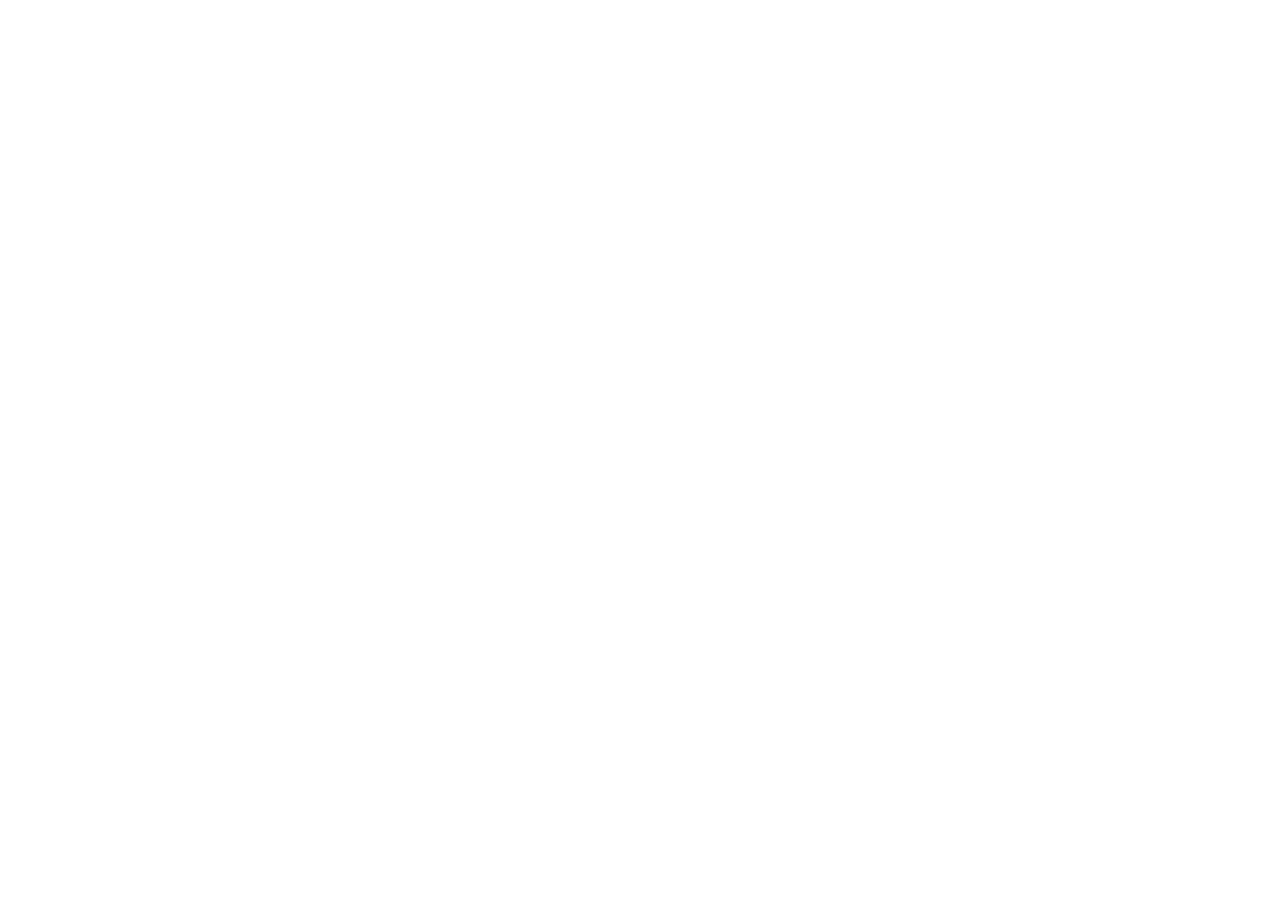
==== index.html @ a2121f33 "ADD: struktur html, app.css" ====
<html>
  <header>
    <meta>
    <link rel="stylesheet" href="css/app.css">
  </header>
  <main>
    <div id="content">
      <article>
  
      </article>
    </div>
    <aside>
      <!-- insert foto disini -->
       <!-- data -->
    </aside>
  </main>
  <footer>

  </footer>
</html>
---- css/app.css ----
* {
  font-family: Verdana, Tahoma, sans-serif;
}
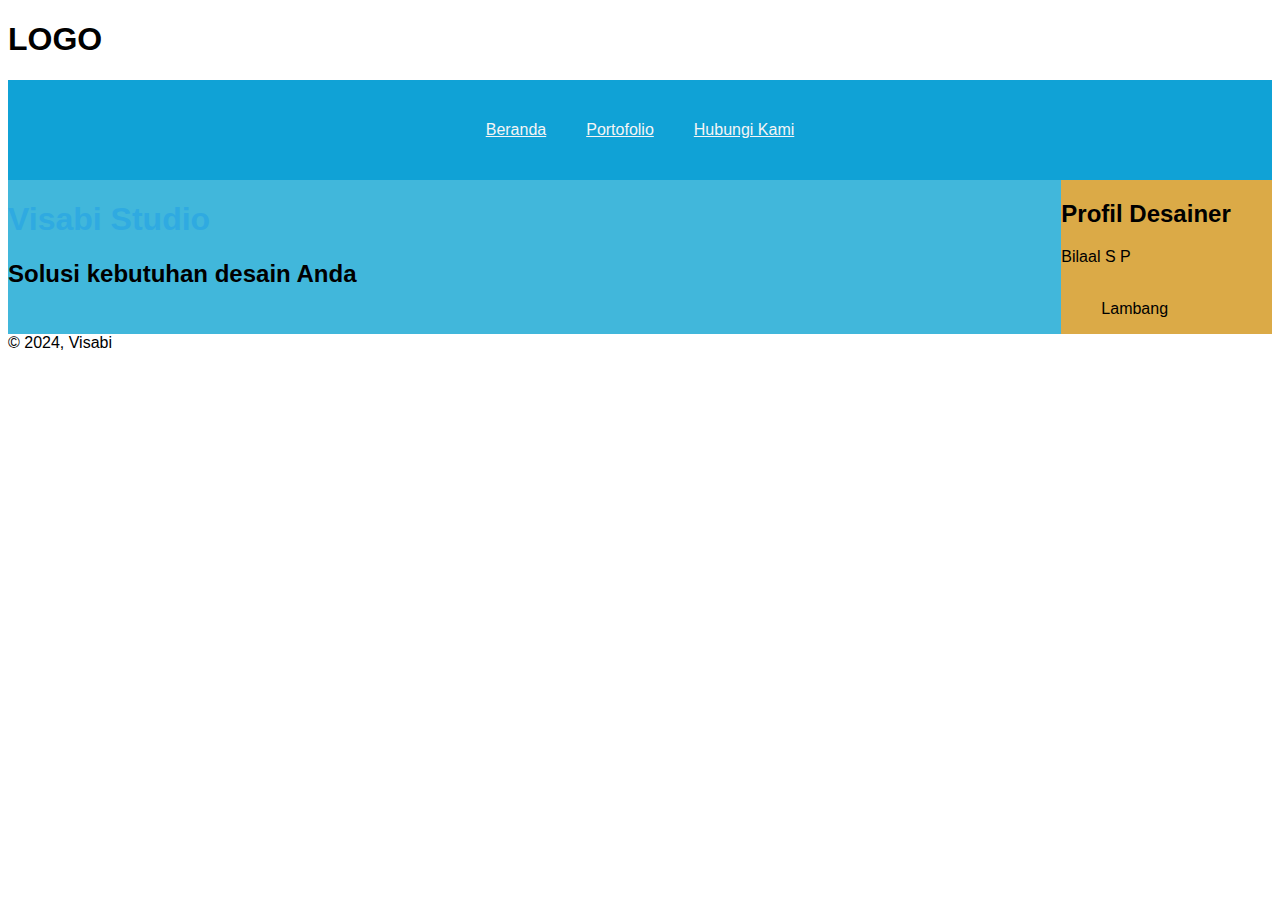
==== commit 08bee53d: "add: styling, struktur" ====
--- a/index.html
+++ b/index.html
@@ -1,20 +1,45 @@
+<!DOCTYPE html>
 <html>
-  <header>
-    <meta>
+  <head>
+    <meta charset="utf-8" />
+    <meta name="viewport" content="width=device-width, initial-scale=1.0">
+    <title>Visabi Studio</title>
     <link rel="stylesheet" href="css/app.css">
-  </header>
-  <main>
-    <div id="content">
-      <article>
-  
-      </article>
+    <link rel="src" href="main.js">
+    <div class="jumbotron">
+      <h1>LOGO</h1>
     </div>
-    <aside>
-      <!-- insert foto disini -->
-       <!-- data -->
-    </aside>
-  </main>
+    <nav>
+      <ul>
+        <li><a href="index.html#content">Beranda</a></li>
+        <li><a href="#profil">Portofolio</a></li>
+        <li><a href="#hubungi">Hubungi Kami</a></li>
+      </ul>
+    </nav>
+  </head>
+  <body>
+    <main>
+      <div id="content">
+        <article>
+          <h1>Visabi Studio</h1>
+          <h2>Solusi kebutuhan desain Anda</h2>
+        </article>
+      </div>
+      <aside>
+        <article>
+          <header>
+            <h2>Profil Desainer</h2>
+            <p>Bilaal S P</p>
+            <figure>
+              <img src="" />
+              <figcaption>Lambang</figcaption>
+            </figure>
+          </header>
+        </article>
+      </aside>
+    </main>
+  </body>
   <footer>
-
+    &copy; 2024, Visabi
   </footer>
 </html>
--- a/css/app.css
+++ b/css/app.css
@@ -1,3 +1,54 @@
 * {
   font-family: Verdana, Tahoma, sans-serif;
+}
+
+nav {
+  text-align: center;
+}
+
+nav ul {
+  display: flex;
+  padding-inline: 4rem;
+  justify-content: center;
+}
+
+nav li {
+  list-style-type: none;
+  margin: 20px;
+}
+
+nav a {
+  color: whitesmoke;
+}
+
+nav a:hover {
+  color: #a5a5a5;
+}
+
+nav {
+  background-color: #10a2d6;
+  padding: 5px;
+ 
+  position: sticky;
+  top: 0;
+}
+
+main {
+  display: flex;
+}
+
+article > h1 {
+  color: #2faae1;
+}
+
+#content {
+  flex: 5;
+
+  display: flex;
+  background-color: rgb(65, 183, 219);
+}
+
+aside {
+  flex: 1;
+  background-color: rgb(219, 170, 71);
 }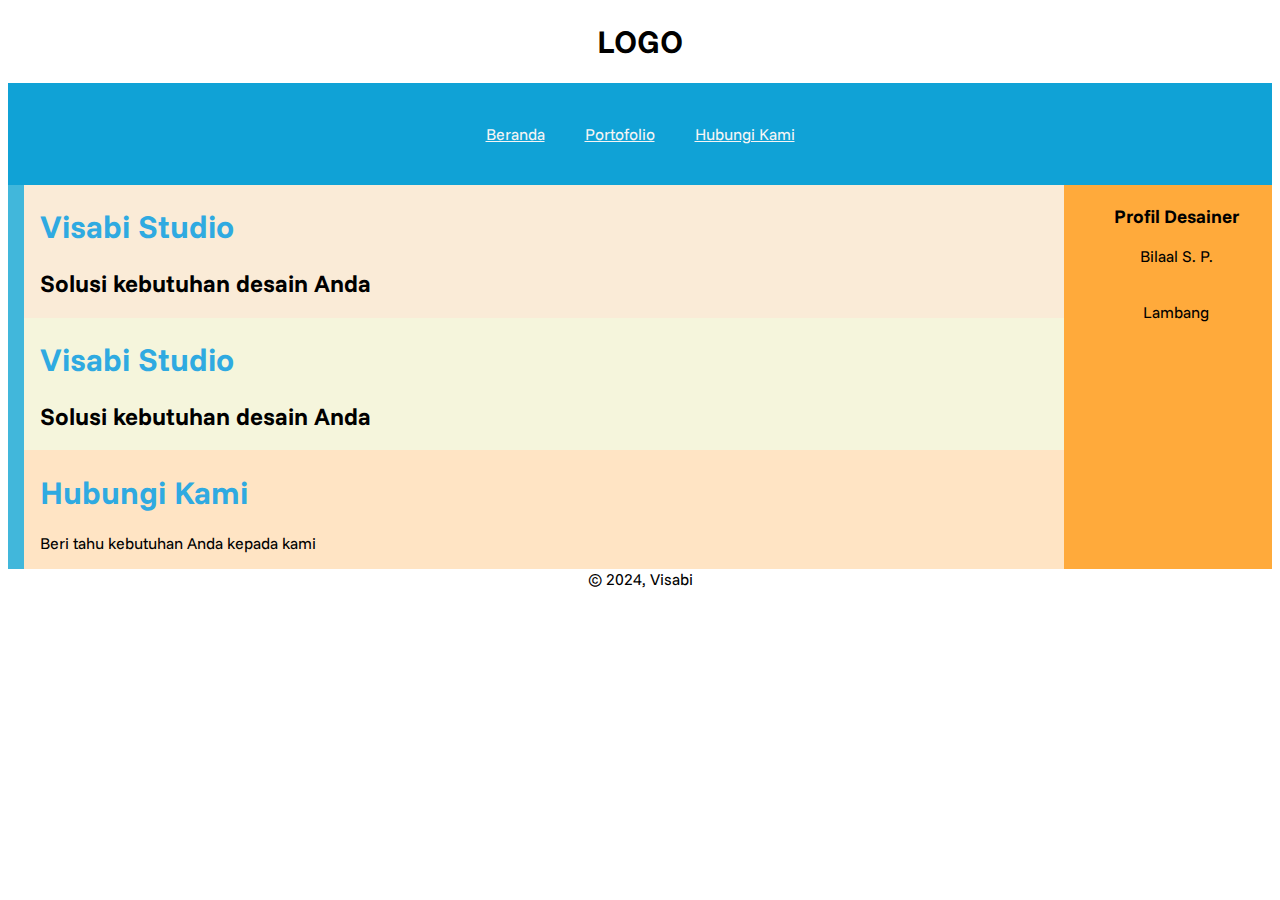
==== commit 1434a861: "ADD: funnel font, styling" ====
--- a/index.html
+++ b/index.html
@@ -5,31 +5,43 @@
     <meta name="viewport" content="width=device-width, initial-scale=1.0">
     <title>Visabi Studio</title>
     <link rel="stylesheet" href="css/app.css">
-    <link rel="src" href="main.js">
-    <div class="jumbotron">
-      <h1>LOGO</h1>
-    </div>
-    <nav>
-      <ul>
-        <li><a href="index.html#content">Beranda</a></li>
-        <li><a href="#profil">Portofolio</a></li>
-        <li><a href="#hubungi">Hubungi Kami</a></li>
-      </ul>
-    </nav>
+    <link rel="preconnect" href="https://fonts.googleapis.com">
+    <link rel="preconnect" href="https://fonts.gstatic.com" crossorigin>
+    <link href="https://fonts.googleapis.com/css2?family=Funnel+Sans:ital,wght@0,300..800;1,300..800&family=Quicksand:wght@300..700&display=swap" rel="stylesheet">
   </head>
   <body>
+    <header>
+      <div class="jumbotron">
+        <h1>LOGO</h1>
+      </div>
+      <nav>
+        <ul>
+          <li><a href="#beranda">Beranda</a></li>
+          <li><a href="#profil">Portofolio</a></li>
+          <li><a href="#hubungi">Hubungi Kami</a></li>
+        </ul>
+      </nav>
+    </header>
     <main>
       <div id="content">
-        <article>
+        <article id="beranda">
           <h1>Visabi Studio</h1>
           <h2>Solusi kebutuhan desain Anda</h2>
+        </article>
+        <article id="portofolio">
+          <h1>Visabi Studio</h1>
+          <h2>Solusi kebutuhan desain Anda</h2>
+        </article>
+        <article id="hubungi">
+          <h1>Hubungi Kami</h1>
+          <p>Beri tahu kebutuhan Anda kepada kami </p>
         </article>
       </div>
       <aside>
         <article>
-          <header>
-            <h2>Profil Desainer</h2>
-            <p>Bilaal S P</p>
+          <header class="profile">
+            <h3>Profil Desainer</h3>
+            <p>Bilaal S. P.</p>
             <figure>
               <img src="" />
               <figcaption>Lambang</figcaption>
--- a/css/app.css
+++ b/css/app.css
@@ -1,9 +1,19 @@
 * {
-  font-family: Verdana, Tahoma, sans-serif;
+  font-family: 'Funnel Sans', 'Quicksand', sans-serif;
+  box-sizing: border-box;
+}
+
+.jumbotron {
+  text-align: center;
 }
 
 nav {
   text-align: center;
+  background-color: #10a2d6;
+  padding: 5px;
+ 
+  position: sticky;
+  top: 0;
 }
 
 nav ul {
@@ -25,16 +35,16 @@
   color: #a5a5a5;
 }
 
-nav {
-  background-color: #10a2d6;
-  padding: 5px;
- 
-  position: sticky;
-  top: 0;
+main {
+  display: flex;
 }
 
-main {
-  display: flex;
+main #content {
+  padding-left: 1rem;
+}
+
+main article {
+  padding-left: 1rem;
 }
 
 article > h1 {
@@ -45,10 +55,34 @@
   flex: 5;
 
   display: flex;
+  flex-direction: column;
   background-color: rgb(65, 183, 219);
+}
+
+#content #beranda {
+  flex-flow: row-reverse;
+  background-color: antiquewhite;
+}
+
+#content #portofolio {
+  flex-flow: row-reverse;
+  background-color: beige;
+}
+
+#content #hubungi {
+  flex-flow: row-reverse;
+  background-color: bisque;
 }
 
 aside {
   flex: 1;
-  background-color: rgb(219, 170, 71);
+  background-color: rgb(255, 170, 59);
+}
+
+aside header {
+  text-align: center;
+}
+
+footer {
+  text-align: center;
 }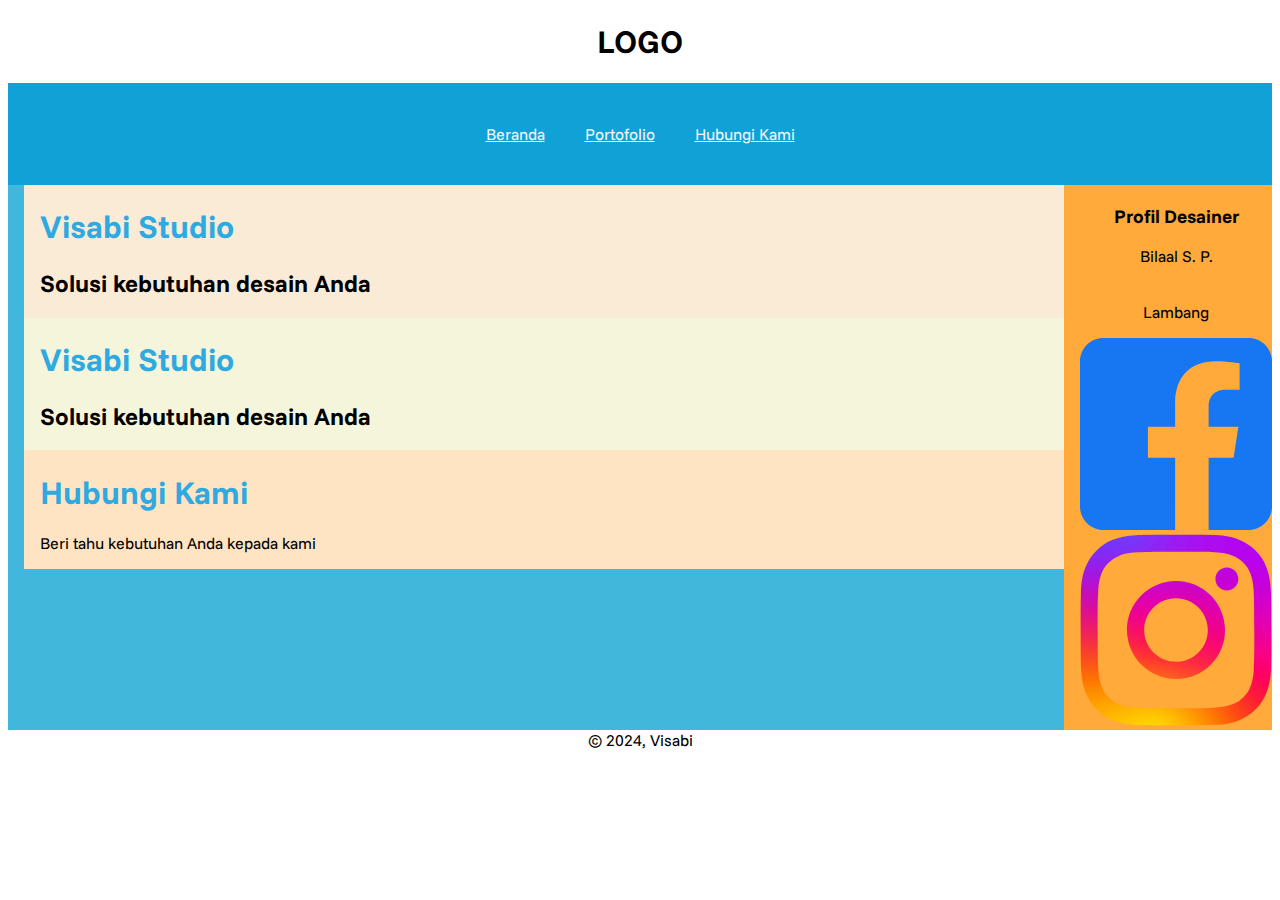
==== commit a301d561: "ADD: logo profil" ====
--- a/index.html
+++ b/index.html
@@ -46,6 +46,10 @@
               <img src="" />
               <figcaption>Lambang</figcaption>
             </figure>
+            <div class="icons">
+              <img src="img/facebook logo_icon.svg" alt="Logo FB">
+              <img src="img/instagram logo_icon.svg" alt="Logo IG">
+            </div>
           </header>
         </article>
       </aside>
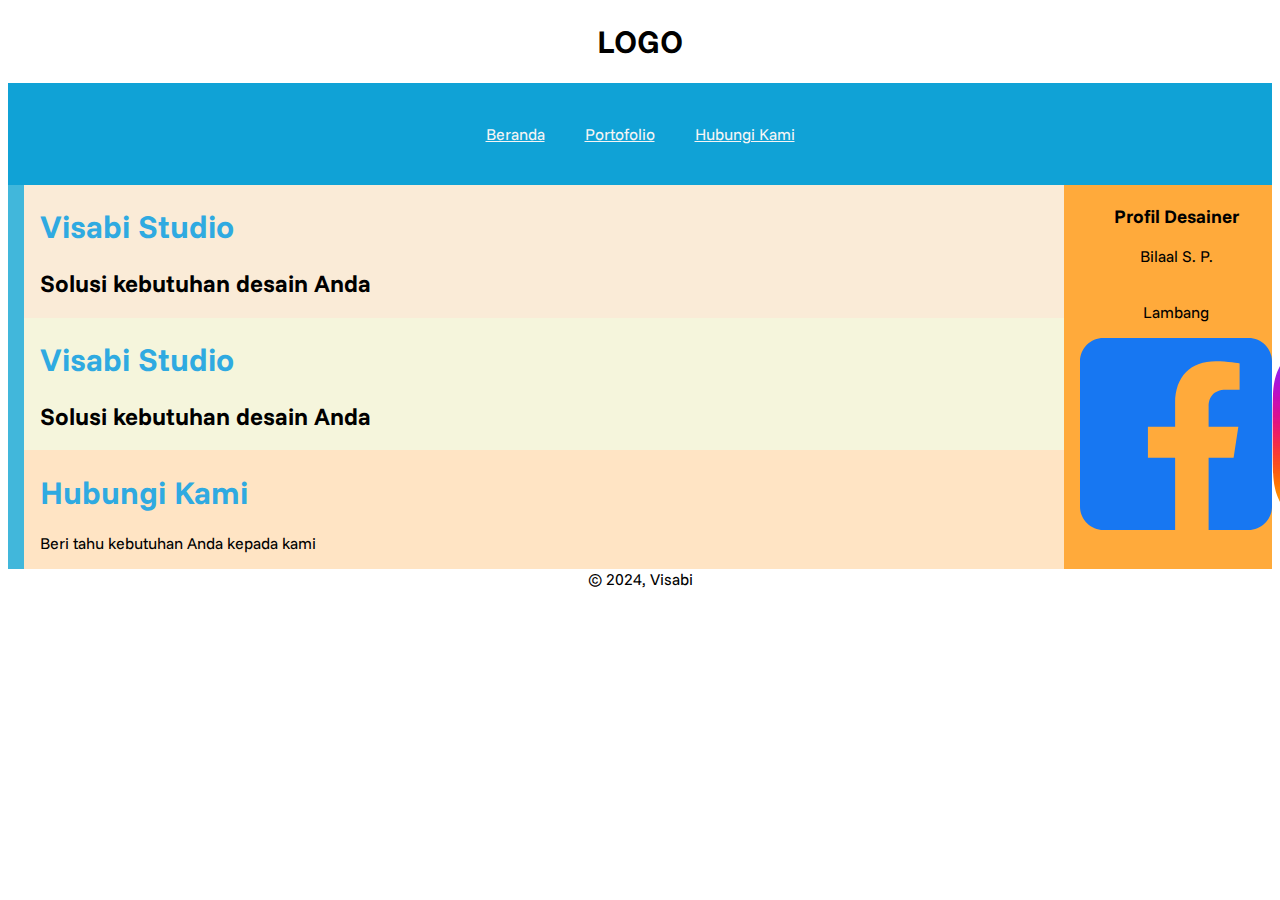
==== commit 8702f31f: "ADD: styling aside" ====
--- a/index.html
+++ b/index.html
@@ -38,19 +38,17 @@
         </article>
       </div>
       <aside>
-        <article>
-          <header class="profile">
-            <h3>Profil Desainer</h3>
-            <p>Bilaal S. P.</p>
-            <figure>
-              <img src="" />
-              <figcaption>Lambang</figcaption>
-            </figure>
-            <div class="icons">
-              <img src="img/facebook logo_icon.svg" alt="Logo FB">
-              <img src="img/instagram logo_icon.svg" alt="Logo IG">
-            </div>
-          </header>
+        <article class="profile">
+          <h3>Profil Desainer</h3>
+          <p>Bilaal S. P.</p>
+          <figure>
+            <img src="" />
+            <figcaption>Lambang</figcaption>
+          </figure>
+          <div class="icons">
+            <img src="img/facebook logo_icon.svg" alt="Logo FB">
+            <img src="img/instagram logo_icon.svg" alt="Logo IG">
+          </div>
         </article>
       </aside>
     </main>
--- a/css/app.css
+++ b/css/app.css
@@ -79,8 +79,14 @@
   background-color: rgb(255, 170, 59);
 }
 
-aside header {
+aside article {
   text-align: center;
+  display: block;
+}
+
+aside .icons {
+  display: flex;
+  flex-direction: row;
 }
 
 footer {
